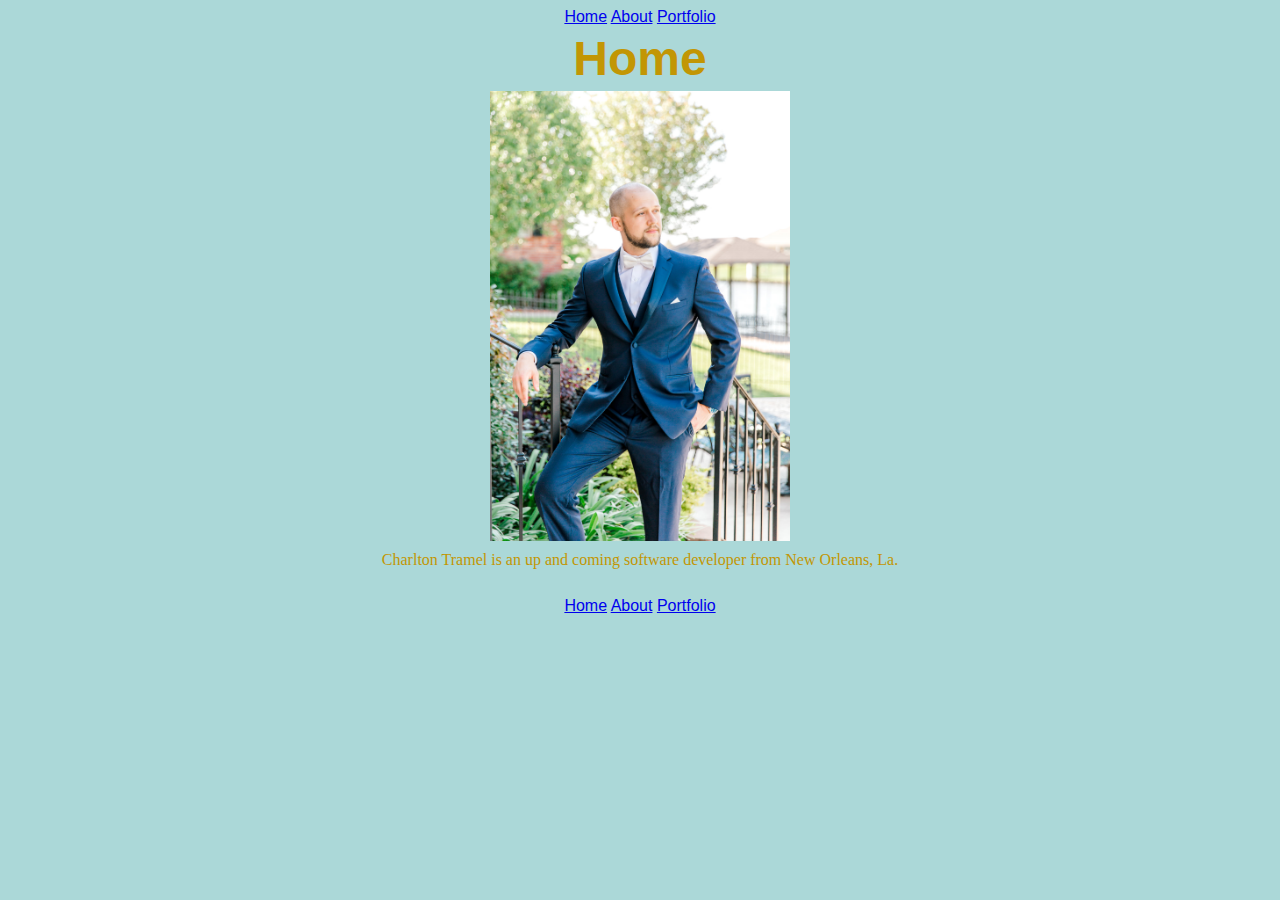
==== index.html @ 981fd9ea "added files" ====
<!DOCTYPE html>
<html lang="en">
  <head>
    <meta charset="UTF-8" />
    <meta name="viewport" content="width=device-width, initial-scale=1.0" />
    <title>Index</title>
    <link rel="stylesheet" href="style.css" />
    <script src="javascript.js" defer></script>
  </head>
  <body>
    <header class="navbar">
      <a class="active" href="index.html">Home</a>
      <a href="about.html">About</a>
      <a href="portfolio.html">Portfolio</a>
    </header>
    <h1>Home</h1>
    <img src="assets/char.jpg" alt="Charlton Pre-Wedding" id="CharWed" />
    <p>Charlton Tramel is an up and coming software developer from New Orleans, La.</p>
    <br>
    <header class="navbar">
      <a class="active" href="index.html">Home</a>
      <a href="about.html">About</a>
      <a href="portfolio.html">Portfolio</a>
    </header>
  </body>
</html>
---- style.css ----
.navbar {
    margin: auto;
 text-align: center;
 font-family: 'Franklin Gothic Medium', 'Arial Narrow', Arial, sans-serif;
}

.navbar a:hover {
    background-color:bisque;
    color:rgb(194, 150, 4);
  }

#CharWed {
    padding: inherit;
    margin: auto;
    width: 300px;
    height: 450px;
    display: block;
}

#Curse {
    padding: inherit;
    margin: auto;
    width: 500px;
    display: block;
}

h1 {
    padding: 5px;
    margin: auto;
 text-align: center;
 font-family: 'Franklin Gothic Medium', 'Arial Narrow', Arial, sans-serif;
 color:rgb(194, 150, 4);
 font-size: 36pt;
}

p {
    margin: auto;
    text-align: center;
    padding: 10px;
    font-family:fantasy;
    color:rgb(194, 150, 4);
    font-weight: thin;
}

body {
    background-color: rgb(171, 216, 216);
}
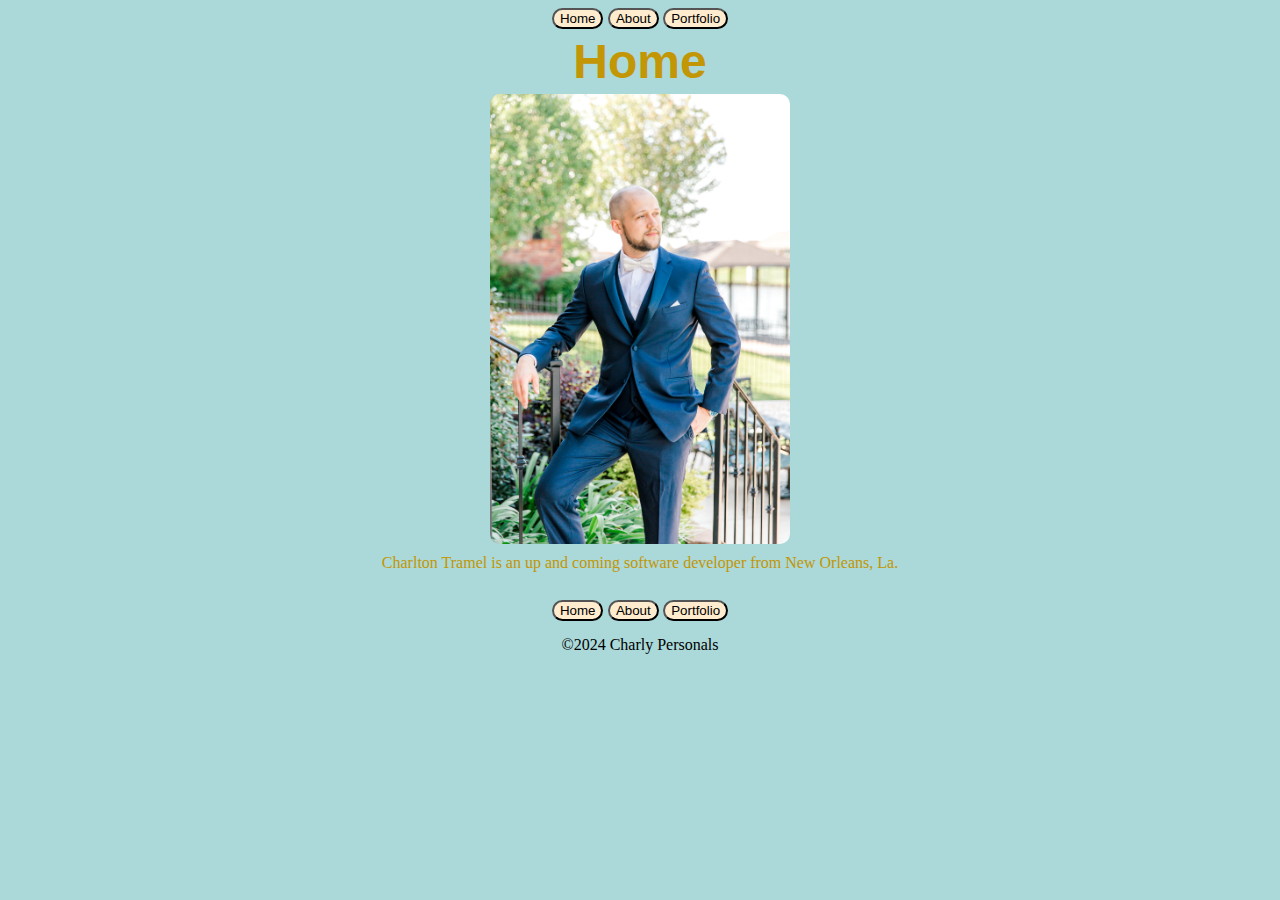
==== commit edc521de: "Buttons and borders added" ====
--- a/index.html
+++ b/index.html
@@ -9,18 +9,19 @@
   </head>
   <body>
     <header class="navbar">
-      <a class="active" href="index.html">Home</a>
-      <a href="about.html">About</a>
-      <a href="portfolio.html">Portfolio</a>
+      <a href="index.html"><button type="button">Home</button></a>
+      <a href="about.html"><button type="button">About</button></a>
+      <a href="portfolio.html"><button type="button">Portfolio</button></a>
     </header>
     <h1>Home</h1>
     <img src="assets/char.jpg" alt="Charlton Pre-Wedding" id="CharWed" />
     <p>Charlton Tramel is an up and coming software developer from New Orleans, La.</p>
     <br>
     <header class="navbar">
-      <a class="active" href="index.html">Home</a>
-      <a href="about.html">About</a>
-      <a href="portfolio.html">Portfolio</a>
+      <a href="index.html"><button type="button">Home</button></a>
+      <a href="about.html"><button type="button">About</button></a>
+      <a href="portfolio.html"><button type="button">Portfolio</button></a>
     </header>
+    <footer>&copy;2024 Charly Personals</footer>
   </body>
 </html>
--- a/style.css
+++ b/style.css
@@ -4,10 +4,15 @@
  font-family: 'Franklin Gothic Medium', 'Arial Narrow', Arial, sans-serif;
 }
 
-.navbar a:hover {
+.navbar button:hover {
     background-color:bisque;
     color:rgb(194, 150, 4);
   }
+
+button {
+    background-color: blanchedalmond;
+    border-radius: 50px;
+}
 
 #CharWed {
     padding: inherit;
@@ -15,6 +20,7 @@
     width: 300px;
     height: 450px;
     display: block;
+    border-radius: 10px;
 }
 
 #Curse {
@@ -22,6 +28,31 @@
     margin: auto;
     width: 500px;
     display: block;
+    border-radius: 10px;
+}
+
+#Block2 {
+    padding: inherit;
+    margin: auto;
+    width: 600px;
+    display: block;
+    border-radius: 10px;
+}
+
+#Block3 {
+    padding: inherit;
+    margin: auto;
+    width: 600px;
+    display: block;
+    border-radius: 10px;
+}
+
+#Block4 {
+    padding: inherit;
+    margin: auto;
+    width: 600px;
+    display: block;
+    border-radius: 10px;
 }
 
 h1 {
@@ -33,6 +64,15 @@
  font-size: 36pt;
 }
 
+h2 {
+    margin: auto;
+ text-align: center;
+ font-family: 'Franklin Gothic Medium', 'Arial Narrow', Arial, sans-serif;
+ color:rgb(194, 150, 4);
+ font-size: 18pt;
+ font-style: italic;
+}
+
 p {
     margin: auto;
     text-align: center;
@@ -42,6 +82,12 @@
     font-weight: thin;
 }
 
+footer {
+    margin: auto;
+    text-align: center;
+    padding-top: 15px;
+}
+
 body {
     background-color: rgb(171, 216, 216);
 }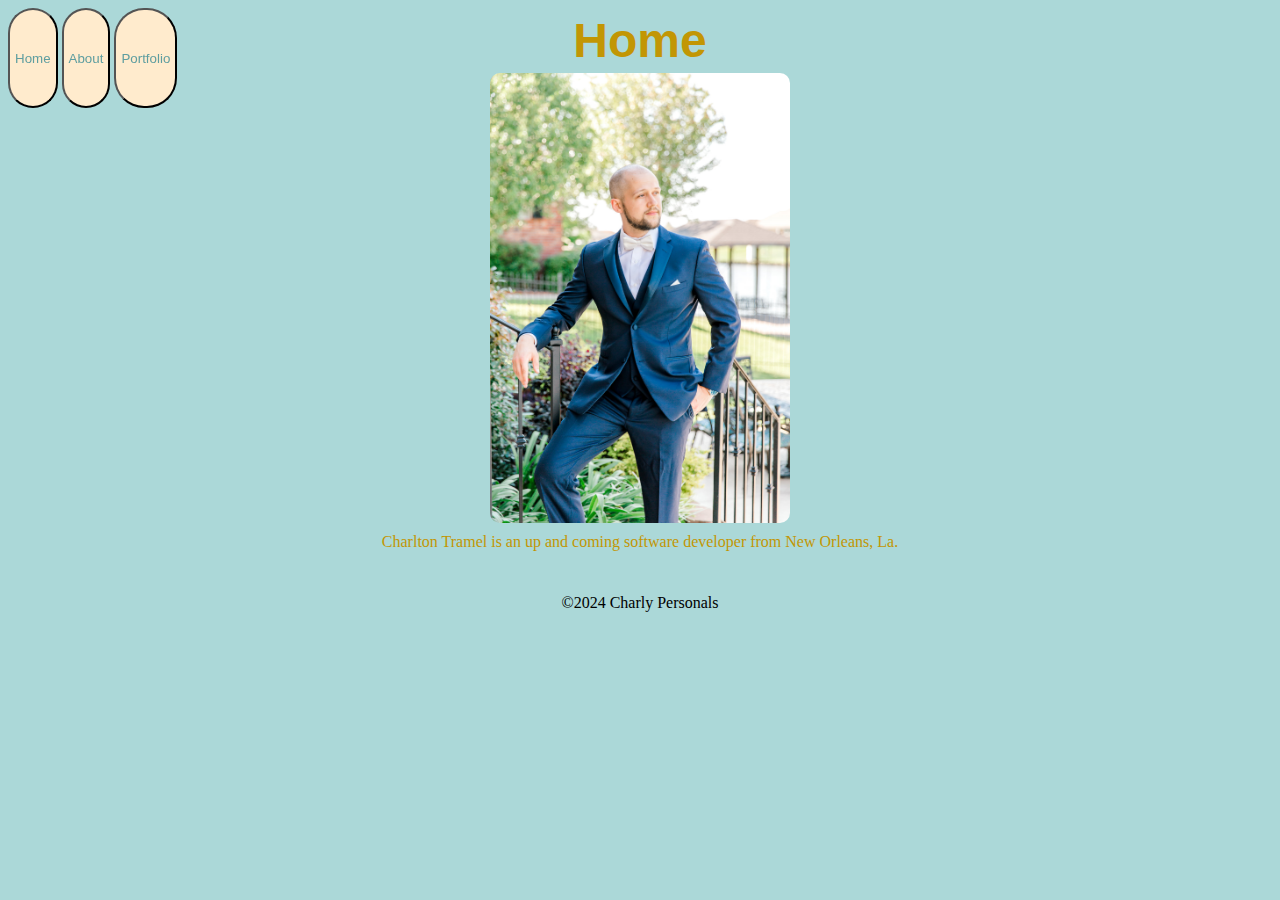
==== commit 3dfd23b7: "Added persistent header" ====
--- a/index.html
+++ b/index.html
@@ -17,11 +17,6 @@
     <img src="assets/char.jpg" alt="Charlton Pre-Wedding" id="CharWed" />
     <p>Charlton Tramel is an up and coming software developer from New Orleans, La.</p>
     <br>
-    <header class="navbar">
-      <a href="index.html"><button type="button">Home</button></a>
-      <a href="about.html"><button type="button">About</button></a>
-      <a href="portfolio.html"><button type="button">Portfolio</button></a>
-    </header>
     <footer>&copy;2024 Charly Personals</footer>
   </body>
 </html>
--- a/style.css
+++ b/style.css
@@ -1,7 +1,8 @@
 .navbar {
     margin: auto;
  text-align: center;
- font-family: 'Franklin Gothic Medium', 'Arial Narrow', Arial, sans-serif;
+ position:fixed;
+ display: block;
 }
 
 .navbar button:hover {
@@ -11,7 +12,11 @@
 
 button {
     background-color: blanchedalmond;
-    border-radius: 50px;
+    border-radius: 30px;
+    padding: 5px;
+    block-size: 100px;
+    font-family: 'Franklin Gothic Medium', 'Arial Narrow', Arial, sans-serif;
+    color:cadetblue
 }
 
 #CharWed {
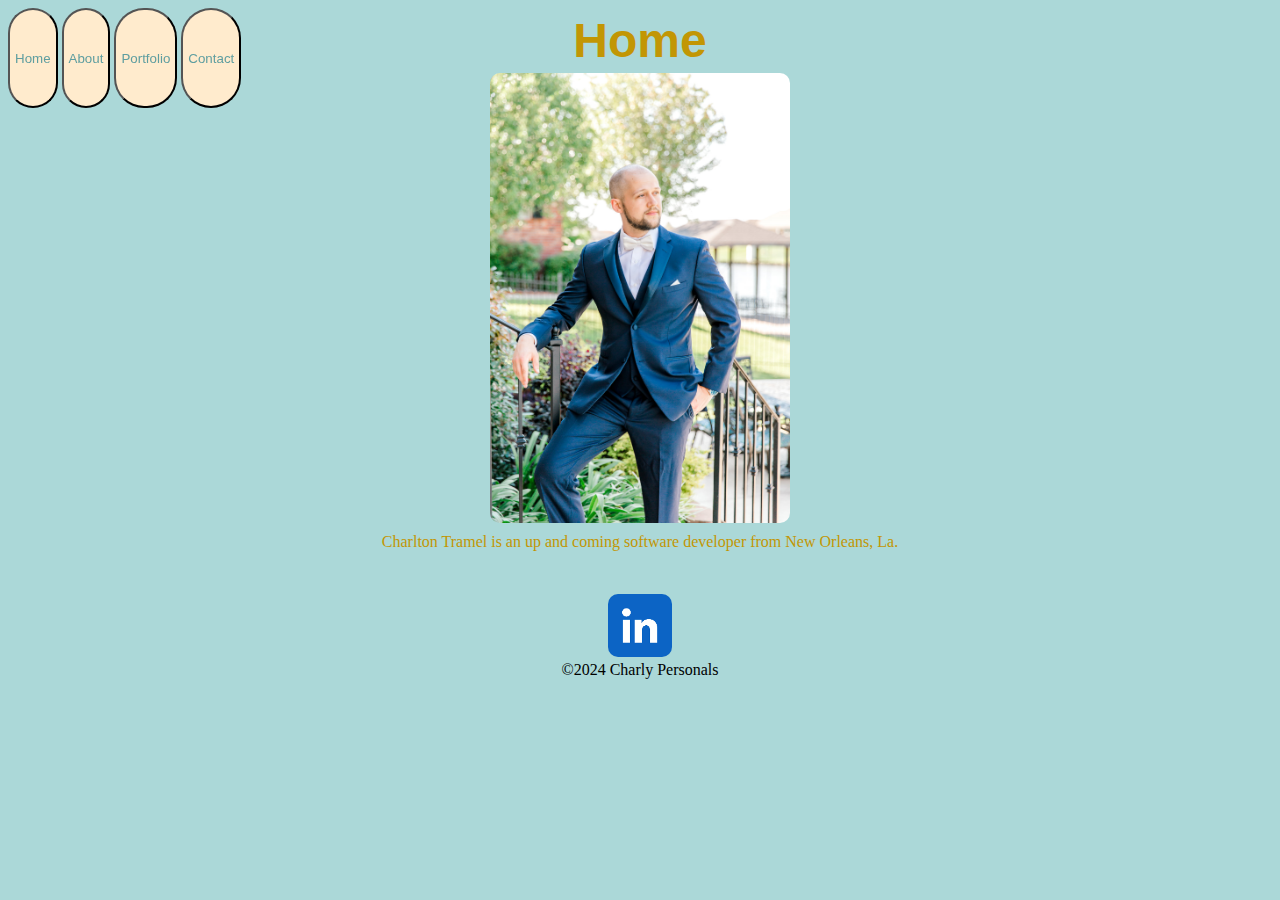
==== commit aa33139d: "first big changes" ====
--- a/index.html
+++ b/index.html
@@ -5,18 +5,28 @@
     <meta name="viewport" content="width=device-width, initial-scale=1.0" />
     <title>Index</title>
     <link rel="stylesheet" href="style.css" />
-    <script src="javascript.js" defer></script>
   </head>
   <body>
     <header class="navbar">
       <a href="index.html"><button type="button">Home</button></a>
       <a href="about.html"><button type="button">About</button></a>
       <a href="portfolio.html"><button type="button">Portfolio</button></a>
+      <a href="contact.html"><button type="button">Contact</button></a>
     </header>
     <h1>Home</h1>
     <img src="assets/char.jpg" alt="Charlton Pre-Wedding" id="CharWed" />
-    <p>Charlton Tramel is an up and coming software developer from New Orleans, La.</p>
-    <br>
-    <footer>&copy;2024 Charly Personals</footer>
+    <p>
+      Charlton Tramel is an up and coming software developer from New Orleans,
+      La.
+    </p>
+    <br />
+    <footer>
+      <a href="https://www.linkedin.com/in/charltontramel/" target="_blank">
+      <img src="[data-uri]" 
+      alt="Linkedin">
+    </a>
+      <br>
+      &copy;2024 Charly Personals
+    </footer>
   </body>
 </html>
--- a/style.css
+++ b/style.css
@@ -1,98 +1,156 @@
 .navbar {
-    margin: auto;
- text-align: center;
- position:fixed;
- display: block;
+  margin: auto;
+  text-align: center;
+  position: fixed;
+  display: block;
 }
 
 .navbar button:hover {
-    background-color:bisque;
-    color:rgb(194, 150, 4);
-  }
+  background-color: bisque;
+  color: rgb(194, 150, 4);
+}
 
 button {
-    background-color: blanchedalmond;
-    border-radius: 30px;
-    padding: 5px;
-    block-size: 100px;
-    font-family: 'Franklin Gothic Medium', 'Arial Narrow', Arial, sans-serif;
-    color:cadetblue
+  background-color: blanchedalmond;
+  border-radius: 30px;
+  padding: 5px;
+  block-size: 100px;
+  font-family: "Franklin Gothic Medium", "Arial Narrow", Arial, sans-serif;
+  color: cadetblue;
+}
+
+#go-back {
+  margin-top: 200px;
+  block-size: 200px;
+  padding: 100px;
+  font-size: 24pt;
+  font-style: bold;
+}
+
+.backbutton button:hover {
+  background-color: bisque;
+  color: rgb(194, 150, 4);
 }
 
 #CharWed {
-    padding: inherit;
-    margin: auto;
-    width: 300px;
-    height: 450px;
-    display: block;
-    border-radius: 10px;
+  padding: inherit;
+  margin: auto;
+  width: 300px;
+  height: 450px;
+  display: block;
+  border-radius: 10px;
 }
 
 #Curse {
-    padding: inherit;
-    margin: auto;
-    width: 500px;
-    display: block;
-    border-radius: 10px;
+  padding: inherit;
+  margin: auto;
+  width: 500px;
+  display: block;
+  border-radius: 10px;
 }
 
 #Block2 {
-    padding: inherit;
-    margin: auto;
-    width: 600px;
-    display: block;
-    border-radius: 10px;
+  padding: inherit;
+  margin: auto;
+  width: 600px;
+  display: block;
+  border-radius: 10px;
 }
 
 #Block3 {
-    padding: inherit;
-    margin: auto;
-    width: 600px;
-    display: block;
-    border-radius: 10px;
+  padding: inherit;
+  margin: auto;
+  width: 600px;
+  display: block;
+  border-radius: 10px;
 }
 
 #Block4 {
-    padding: inherit;
-    margin: auto;
-    width: 600px;
-    display: block;
-    border-radius: 10px;
+  padding: inherit;
+  margin: auto;
+  width: 600px;
+  display: block;
+  border-radius: 10px;
 }
 
 h1 {
-    padding: 5px;
-    margin: auto;
- text-align: center;
- font-family: 'Franklin Gothic Medium', 'Arial Narrow', Arial, sans-serif;
- color:rgb(194, 150, 4);
- font-size: 36pt;
+  padding: 5px;
+  margin: auto;
+  text-align: center;
+  font-family: "Franklin Gothic Medium", "Arial Narrow", Arial, sans-serif;
+  color: rgb(194, 150, 4);
+  font-size: 36pt;
 }
 
 h2 {
-    margin: auto;
- text-align: center;
- font-family: 'Franklin Gothic Medium', 'Arial Narrow', Arial, sans-serif;
- color:rgb(194, 150, 4);
- font-size: 18pt;
- font-style: italic;
+  margin: auto;
+  text-align: center;
+  font-family: "Franklin Gothic Medium", "Arial Narrow", Arial, sans-serif;
+  color: rgb(194, 150, 4);
+  font-size: 18pt;
+  font-style: italic;
 }
 
 p {
-    margin: auto;
-    text-align: center;
-    padding: 10px;
-    font-family:fantasy;
-    color:rgb(194, 150, 4);
-    font-weight: thin;
+  margin: auto;
+  text-align: center;
+  padding: 10px;
+  font-family: fantasy;
+  color: rgb(194, 150, 4);
+  font-weight: thin;
 }
 
 footer {
-    margin: auto;
-    text-align: center;
-    padding-top: 15px;
+  margin: auto;
+  text-align: center;
+  padding-top: 15px;
 }
 
 body {
-    background-color: rgb(171, 216, 216);
+  background-color: rgb(171, 216, 216);
+}
+
+form {
+  display: flex;
+  flex-direction: column;
+  flex-wrap:wrap;
+  background-color: aliceblue;
+  font-family: 'Franklin Gothic Medium', 'Arial Narrow', Arial, sans-serif;
+  font-size: 18pt;
+  text-align: center;
+  border-radius: 5px;
+  justify-content: center;
+  border: 3px solid snow;
+  margin-top: 50px;
+}
+
+#fname {
+  font-family:'Franklin Gothic Medium', 'Arial Narrow', Arial, sans-serif;
+  text-align: center;
+  border-radius: 10px;
+}
+
+#email {
+  font-family: 'Franklin Gothic Medium', 'Arial Narrow', Arial, sans-serif;
+  text-align: center;
+  border-radius: 10px;
+}
+
+#message {
+  font-family: 'Franklin Gothic Medium', 'Arial Narrow', Arial, sans-serif;
+  text-align: center;
+  border-radius: 10px;
+}
+
+
+#submit {
+  font-family: 'Franklin Gothic Medium', 'Arial Narrow', Arial, sans-serif;
+  text-align: center;
+  border-radius: 10px;
+}
+
+img {
+  border-radius: 10px;
+  display: inline-block;
+  width: 5%;
 }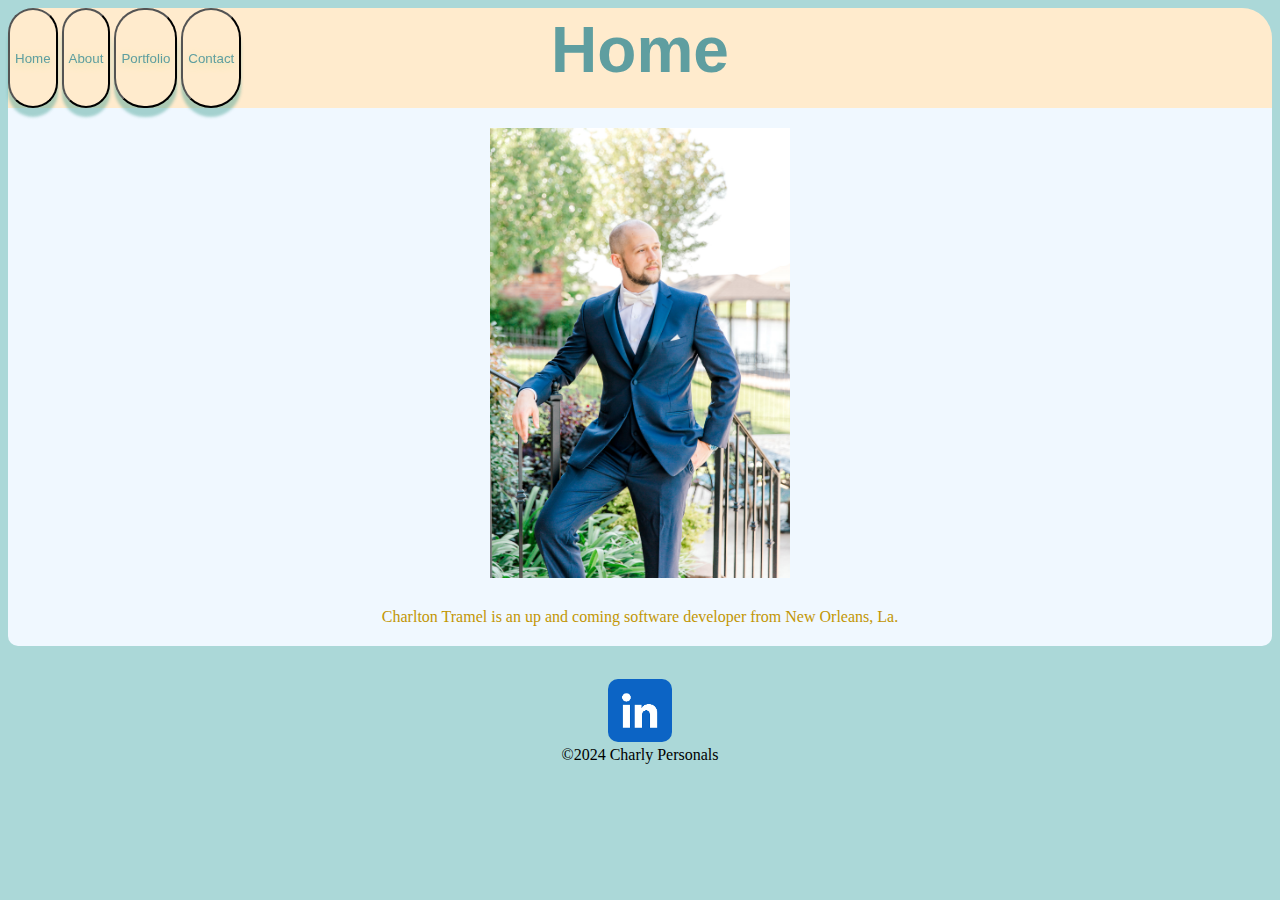
==== commit 307c6cbd: "big overhaul" ====
--- a/index.html
+++ b/index.html
@@ -14,11 +14,13 @@
       <a href="contact.html"><button type="button">Contact</button></a>
     </header>
     <h1>Home</h1>
-    <img src="assets/char.jpg" alt="Charlton Pre-Wedding" id="CharWed" />
+    <div class="grid-container">
+      <img src="assets/char.jpg" alt="Charlton Pre-Wedding" id="CharWed" />
     <p>
       Charlton Tramel is an up and coming software developer from New Orleans,
       La.
     </p>
+    </div>
     <br />
     <footer>
       <a href="https://www.linkedin.com/in/charltontramel/" target="_blank">
--- a/style.css
+++ b/style.css
@@ -2,7 +2,7 @@
   margin: auto;
   text-align: center;
   position: fixed;
-  display: block;
+  display: inline-block;
 }
 
 .navbar button:hover {
@@ -17,6 +17,8 @@
   block-size: 100px;
   font-family: "Franklin Gothic Medium", "Arial Narrow", Arial, sans-serif;
   color: cadetblue;
+  text-shadow: 0 2px 10px rgb(213, 226, 163);
+  box-shadow: 0 9px 3px #4ba39775;
 }
 
 #go-back {
@@ -49,37 +51,134 @@
   border-radius: 10px;
 }
 
+.grid-container {
+  display: grid;
+  grid-template-columns: 25%, 25%, 25%, 25%;
+  grid-template-rows: 25%, 25%, 25%, 25%;
+  gap: 10px;
+  background-color: aliceblue;
+  box-sizing: border-box;
+  padding: 10px;
+  border-radius: 10px;
+  border-top-left-radius: 0px;
+  border-top-right-radius: 0px;
+}
+
+.grid-container > div {
+  background-color: #fefae0;
+  text-align: center;
+  padding: 0px 0;
+  font-size: 30px;
+}
+
+.block1 {
+  width: 1000px;
+  display:inline-block;
+  border-radius: 30px;
+  grid-column-start: 1;
+  grid-column-end: 3;
+  grid-row-start: 1;
+  grid-row-end: 3;
+}
+
+#inner-block {
+  
+  display: flex;
+  width: 100%;
+  font-size: 20pt;
+}
+
+.block2 {
+  margin: auto;
+  width: 980px;
+  display:inline-block;
+  border-radius: 30px;
+  grid-column-start: 3;
+  grid-column-end: 4;
+  grid-row-start: 1;
+  grid-row-end: 3;
+}
+
+#inner-block2 {
+  
+  display: flex;
+  width: 100%;
+  font-size: 20pt;
+}
+
+.block3 {
+  margin: auto;
+  width: 1100px;
+  display:inline-block;
+  border-radius: 10px;
+  grid-column-start: 1;
+  grid-column-end: 2;
+  grid-row-start: 3;
+  grid-row-end: 4;
+}
+
+#inner-block3 {
+  
+  display: flex;
+  width: 100%;
+  font-size: 20pt;
+}
+
+.block4 {
+  margin: auto;
+  width: 1000px;
+  display:inline-block;
+  border-radius: 10px;
+  grid-column-start: 2;
+  grid-column-end: 4;
+  grid-row-start: 3;
+  grid-row-end: 4;
+}
+
+#inner-block4 {
+  
+  display: flex;
+  width: 100%;
+  font-size: 20pt;
+}
+#Block1 {
+  border-radius: 10px;
+  display: inline-block;
+  width: 100%;
+}
+
 #Block2 {
-  padding: inherit;
-  margin: auto;
-  width: 600px;
-  display: block;
-  border-radius: 10px;
+  border-radius: 10px;
+  display: inline-block;
+  width: 100%;
+  max-height: 450px;
 }
 
 #Block3 {
-  padding: inherit;
-  margin: auto;
-  width: 600px;
-  display: block;
-  border-radius: 10px;
+  border-radius: 10px;
+  display: inline-block;
+  width: 100%;
+  max-height: 450px;
 }
 
 #Block4 {
-  padding: inherit;
-  margin: auto;
-  width: 600px;
-  display: block;
-  border-radius: 10px;
+  border-radius: 10px;
+  display: inline-block;
+  width: 100%;
+  max-height: 600px;
 }
 
 h1 {
+  background-color: blanchedalmond;
+  border-top-right-radius: 30px;
+  border-top-left-radius: 30px;
   padding: 5px;
+  block-size: 90px;
   margin: auto;
   text-align: center;
   font-family: "Franklin Gothic Medium", "Arial Narrow", Arial, sans-serif;
-  color: rgb(194, 150, 4);
-  font-size: 36pt;
+  color: cadetblue;
+  font-size: 48pt;
 }
 
 h2 {
@@ -120,26 +219,32 @@
   text-align: center;
   border-radius: 5px;
   justify-content: center;
-  border: 3px solid snow;
-  margin-top: 50px;
+  margin-top: 20px;
 }
 
 #fname {
   font-family:'Franklin Gothic Medium', 'Arial Narrow', Arial, sans-serif;
   text-align: center;
   border-radius: 10px;
+  width: 10%;
+  margin: auto;
 }
 
 #email {
   font-family: 'Franklin Gothic Medium', 'Arial Narrow', Arial, sans-serif;
   text-align: center;
   border-radius: 10px;
-}
-
-#message {
-  font-family: 'Franklin Gothic Medium', 'Arial Narrow', Arial, sans-serif;
-  text-align: center;
-  border-radius: 10px;
+  width: 10%;
+  margin: auto;
+}
+
+.message {
+  font-family: 'Franklin Gothic Medium', 'Arial Narrow', Arial, sans-serif;
+  text-align: center;
+  border-radius: 10px;
+  width: 50%;
+  margin: auto;
+  height: 100px;
 }
 
 
@@ -147,10 +252,48 @@
   font-family: 'Franklin Gothic Medium', 'Arial Narrow', Arial, sans-serif;
   text-align: center;
   border-radius: 10px;
+  width: 10%;
+  height: 30px;
+  margin: auto;
 }
 
 img {
   border-radius: 10px;
   display: inline-block;
   width: 5%;
+}
+
+@media (max-width: 321px) {
+  .grid-container {
+    margin-top: 100px;
+    display: flex;
+    flex-direction: row;
+    flex-wrap: wrap;
+    block-size: 10%;
+  }
+.navbar {
+  margin-top: 100px !important;
+}
+#Curse {
+  padding: inherit;
+  margin: auto;
+  width: 100%;
+  display: block;
+  border-radius: 10px;
+}
+img {
+  width: 25%;
+}
+#fname {
+  width: 100%;
+}
+#email {
+  width: 100%;
+}
+.message {
+  width: 160%;
+}
+#submit {
+  width: 80%;
+}
 }